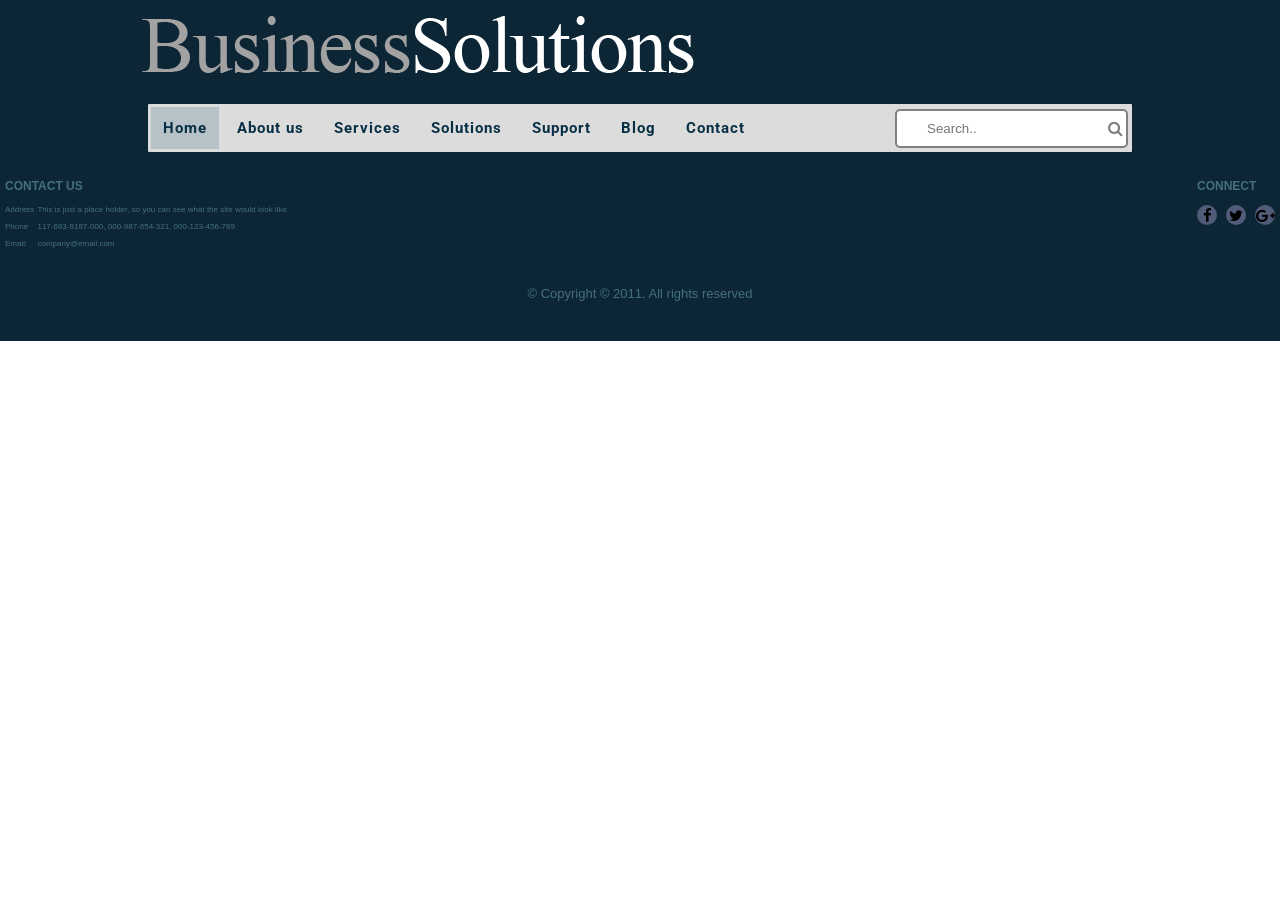
==== index.html @ 096c13ac "This is computer done for today" ====
<!DOCTYPE html>
<html>
    <head>
		<link href="https://fonts.googleapis.com/css2?family=Poppins:ital,wght@0,100;0,200;0,300;0,400;0,500;0,600;0,700;0,800;0,900;1,100;1,200;1,300;1,400;1,500;1,600;1,700;1,800;1,900&family=Roboto:ital,wght@0,100..900;1,100..900&display=swap" rel="stylesheet">
	    <link rel="stylesheet" href="font-awesome/css/font-awesome.css">
	    <link rel="stylesheet" href="styles/header.css">
	    <link rel="stylesheet" href="styles/blog.css">
		<link rel="stylesheet" href="styles/footer.css">
		<title>Business Solutions - Blog</title>
		<meta charset="UTF-8">
	    <meta name="viewport" content="width=device-width, initial-scale=1.0">
	</head>
	<body>
	    <div class="header">
	        <div class="container">
	            <div class="logo">
	                <a href="index.html"><img src="images/logo.png" alt="logo"></a>
	            </div>
	            <div class="menu">
	                <a href="index.html" class="active roboto">Home</a>
		            <a href="about.html" class="roboto">About us</a>
		            <a href="services.html" class="roboto">Services</a>
		            <a href="solutions.html" class="roboto">Solutions</a>
		            <a href="support.html" class="roboto">Support</a>
		            <a href="blog.html" class="roboto">Blog</a>
		            <a href="contact.html" class="roboto">Contact</a>
		            <div class="search-bar">
						<input type="text" placeholder="Search..">
						<i class="fa fa-search" aria-hidden="true"></i>
					</div>
	            </div>
	        </div>
	    </div>
		<!-- <div class="main-content">
		    <div class="content">
			    <div class="column1">
				    <h3>This is just a place holder, so you can see what the site would look like.</h3>
					
					<p id="sticky-para">This website template has been designed by <a href="#">Free Website Templates</a> 
					for you, for free. You can replace all this text with your own text. You can remove
					any link to our website from this website template, you're free to use this website
					template without linking back to us. If you're having problems editing this website 
					template, then don't hesitate to ask for help on the <a href="#">Forums</a>.</p>
					
					
					<p id="make-right">This is just a place holder. You can remove any link to our website from this
					website template, you're free to use this website template without linking back 
					to us. This is just a place holder, so you can see what the site would look like.
					This is just a place holder. You can remove any link to our website from this website
					template, you're free to use this website template without linking back to us.
					This is just a place holder, so you can see what the site would look like. 
					This is just a place holder. You can remove any link to our website from this website 
					template, you're free to use this website template without linking back to us. This is just 
					a place holder, so you can see what the site would look like. This is just a place holder.
					You can remove any link to our website from this website template, you're free to use this website
					template without linking back to us. This is just a place holder, so you can see what the site
					would look like. This is just a place holder. You can remove any link to our website from this
					website template, you're free to use this website template without linking back to us. 
					This is just a place holder, so you can see what the site would look like.</p>
					
					<p>Want an easier solution for a <a href="#">Free Website</a>? 
					Head straight to <a href="#">Wix</a> and immediately start customizing
					your website! <a href="#">Wix</a> is an online website builder 
					with a simple drag & drop interface, meaning you do the work online and instantly 
					publish to the web. Nothing to download, nothing to upload. 
					All<a href="#"> Wix</a> templates are fully customizable and free to use.
					Just pick one you like, click Edit, and enter the online editor.
					Change, add, and remove items as you like. <a href="#">Wix</a> also offers a ton
					of free design elements right inside the editor, 
					like images, icons, animation files, and interactive widgets. 
					Publish your<a href="#">Free Website</a> in minutes!</p>
				</div>
				<div class="column2">
				    <h4>Recent post</h4>
					<ul>
					    <li>
						    <a href="#">This is just a place holder.</a>
						</li> 
						<li>
						    <a href="#">This is just a place holder.</a>
						</li> 
						<li>
						    <a href="#">This is just a place holder.</a>
						</li> 
						<li>
						    <a href="#">This is just a place holder.</a>
						</li> 
						<li>
						    <a href="#">This is just a place holder.</a>
						</li> 
						<li>
						    <a href="#">This is just a place holder.</a>
						</li> 
					</ul>
					<div class="archives-container">
					    <h4>Archived</h4>
					    <div class="archived">
					        <div class="column1">
							   <div><span>December</span></div>
                               <div><span>November</span></div>
  							   <div><span>October</span></div>
  							   <div><span>September</span></div>
							   <div><span>August</span></div>
							   <div><span>July</span></div>
							</div>  
							<div class="column2">
							   <div><span>June</span></div>
							   <div><span>May</span></div>
							   <div><span>April</span></div>
							   <div><span>March</span></div>
							   <div><span>February</span></div>
							   <div><span>January</span></div>
							</div>
					    </div>
					</div>
				</div>
			</div>
		</div>-->
        <footer>
	        <div class="info">
		        <div class="container">
		            <div class="column1">
				        <h3>Contact Us</h3>
			            <div class="Adress">
				            <p><span>Address</span>: <span>This is just a place holder, so you can see what the site would look like.</span></p>
				            <p><span>Phone</span>: <span>117-683-9187-000, 000-987-654-321, 000-123-456-789</span></p>
				            <p><span>Email</span>: <span>company@email.com</span></p>
			            </div>
		            </div>
		            <div class="column2">
				        <h3>Connect</h3>
				        <div class="footer-icons">
			                <div><div><i class="fa fa-facebook" aria-hidden="true"></i></div></div>
				            <div><div><i class="fa fa-twitter" aria-hidden="true"></i></div></div>
				            <div><div><i class="fa fa-google-plus" aria-hidden="true"></i></div></div>
			            </div>
		            </div>
			    </div>
	        </div>
		    <div class=" copy-rights">
		        <div> &copy; Copyright &copy; 2011. All rights reserved</div>
		    </div>
	    </footer>
	</body>
</html>
---- styles/header.css ----
html {
	font-family: Arial, Helvetica, sans-serif;
}
body{
	margin: 0;
}
.header{
	background-color: #0c2635;
	padding: 0px 5px;
}
.logo{
	padding-top: 15px;
	padding-bottom: 45px;
}
.logo img{
	width: 300px;
}
.menu{
	display: flex;
	align-items: center;
	background-color: #dcdcdc;
	border-radius: 1px;
	margin-bottom: 15px;
	margin-top: -20px;
	margin-left: 8px;
	margin-right: 8px;
	z-index: 1;
}
.menu a{
	text-decoration: none;
	color: #092f44;
	font-weight: bold;
	font-size: 11px;
	padding-right: 3px;
	padding-left: 3px;
	padding-top: 10px;
	padding-bottom: 10px;
}
.menu .active{
	background-color: #b7c2c8;
	padding-left: 2px;
	padding-right: 2px;
	/*padding: 12px;
	margin: 3px;*/
}
/*.menu a:hover{
	background-color: #b7c2c8;
	padding: 12px;
	margin: 3px;
}*/
.menu .search-bar{
	display: flex;
	align-items: center;
	position: relative;
	margin-left: auto;
	margin-right: 4px;
}
.menu .search-bar input{
	border: 2px solid grey;
	border-radius: 5px;
	padding: 10px 30px;
	display: none;
}
.menu .search-bar i{
	color: grey;
	position: absolute;
	right: 5px;
}

/* tablet */
@media screen and (min-width: 700px) {
	.logo img{
		width: 500px;
	}
	.menu a{
		font-size: 18px;
		letter-spacing: 0.5px;
		padding: 10px 6px;
	}	
}

/* This part is for computer */
@media screen and (min-width: 950px) {
	.header{
		display: flex;
		justify-content: center;
	}
	.header .container {
		width: 1000px;
	}
	.logo img{
		width: 560px;
	}
	.menu a{
		font-size: 15px;
		padding: 15px;
		letter-spacing: 1px;
	}
	.roboto{
          font-family: "Roboto", sans-serif;
          font-weight: 600 ;
          font-style: normal;        
    }
	.menu .active{
	background-color: #b7c2c8;
	padding-left: 2px;
	padding-right: 2px;
	padding: 12px;
	margin: 3px;
}
	.menu a:hover{
		background-color: #b7c2c8;
		padding: 12px;
		margin: 3px;
	}
	.menu .search-bar{
		display: flex;
		align-items: center;
		position: relative;
		margin-left: auto;
		margin-right: 4px;
	}
	.menu .search-bar input{
		display: block;
		border: 2px solid grey;
		border-radius: 5px;
		padding: 10px 30px;
	}
	.menu .search-bar i{
		color: grey;
		position: absolute;
		right: 5px;
	}
	
}
---- styles/footer.css ----
footer{
	background-color: #0c2635;
}
footer .title, footer .title2{
	color: #456f7f;
}
/*.info{
	display: flex;
	justify-content: center;
}*/
.info .container{
	display: flex;
	/*width: 950px;*/
	justify-content: space-between;
	padding: 0px 5px;
}
.info h3{
	text-transform: uppercase;
	color: #456f7f;
	font-size: 12px;
}
.Adress{
	color: #456f7f;
}
.Adress p{
	/*margin: 3px;*/
	font-size: 8px;
}
.Adress p span:first-child {
	display: inline-block;
	width: 20px;
}
.Adress p span:last-child {
	padding-left: 8px;
}
 .info .footer-icons{
	display: flex;
}
.info .footer-icons > div {
	width: 20px;
	height: 20px;
	background: #515c78;
	border-radius: 50%;
	/*margin-left: 11px;*/
	margin-right: 9px;
}
.info .footer-icons > div:last-child {
	margin-right: 0px;
}
.info .footer-icons div div {
	height: 100%;
	display: flex;
	justify-content: center;
	align-items: center;
}
.info .footer-icons > div:hover{
	background: #8296bf;
	cursor: pointer;
}
.info .footer-icons div .fa{
	font-size: 15px;
   /** color: #456f7f;**/	
}
.copy-rights{
	display: flex;
	justify-content: center;
}
.copy-rights div{
	color: #456f7f;
	margin-top: 30px;
	margin-bottom: 40px;
	font-size: 13px;
}
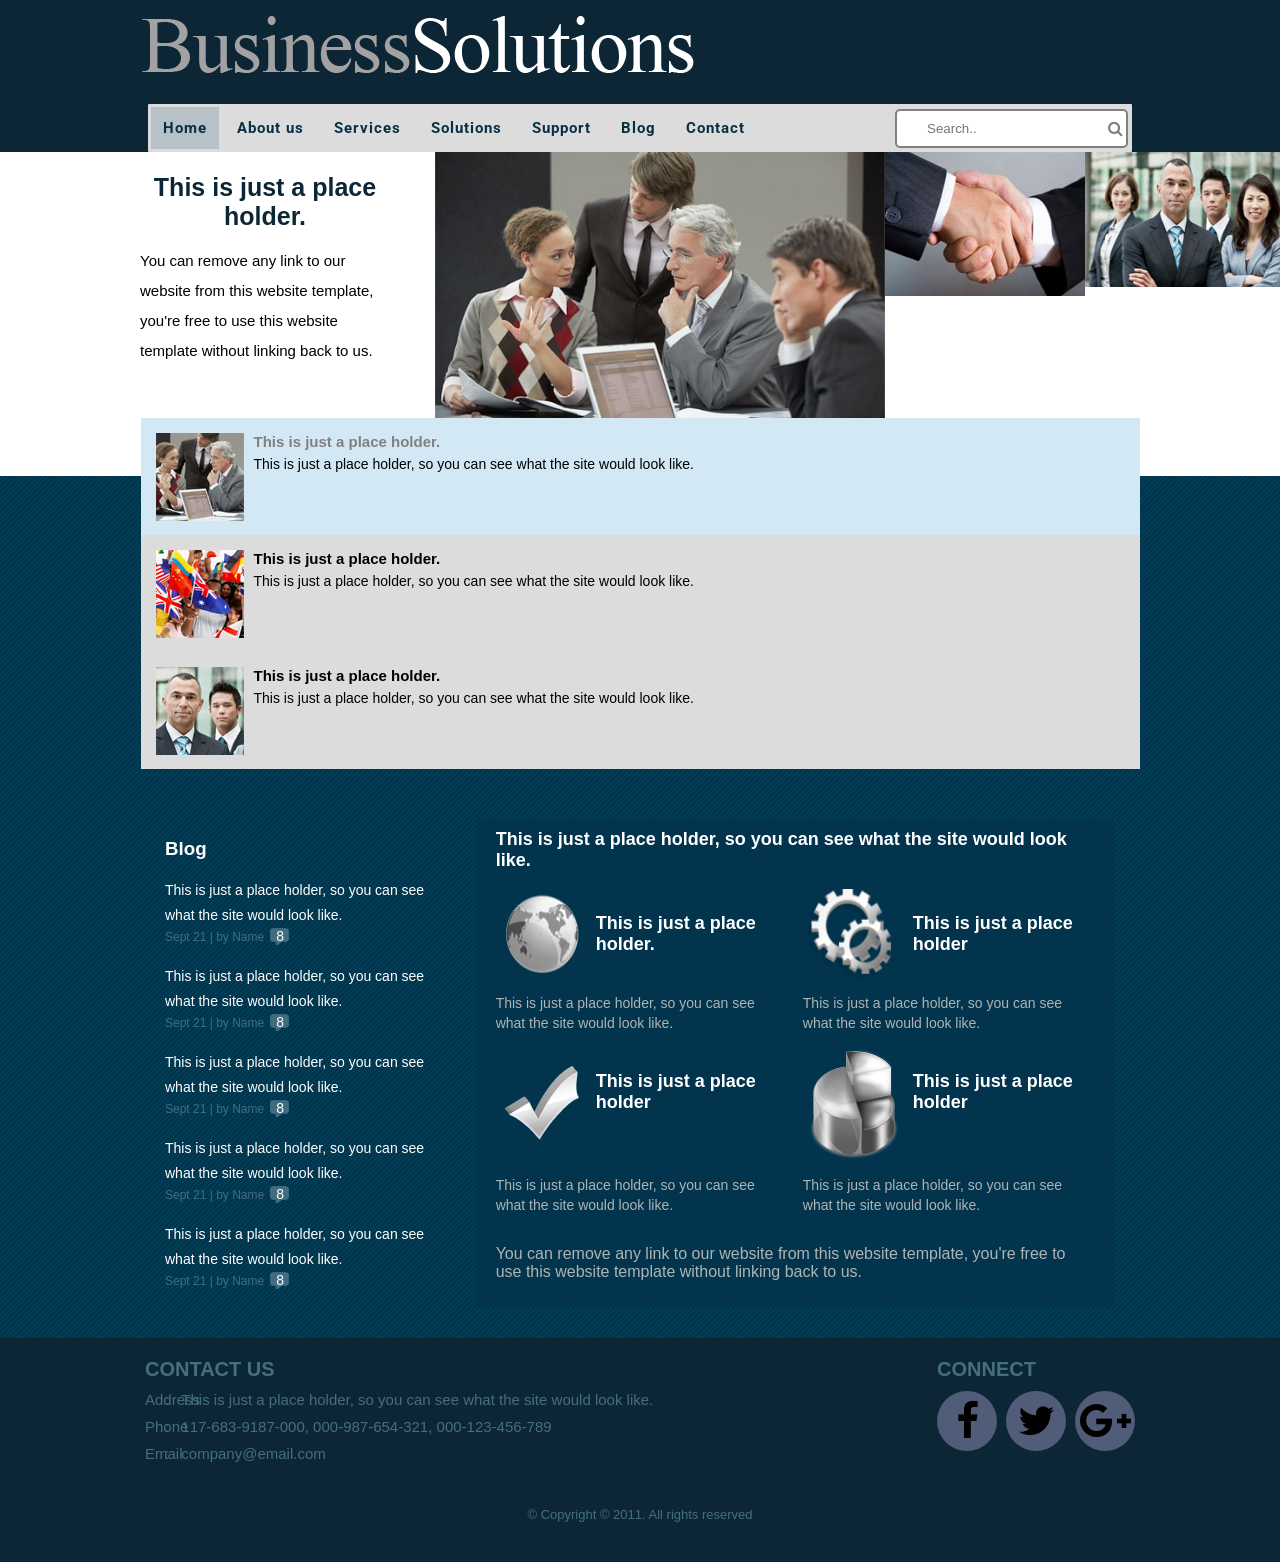
==== commit 218898f8: "Have my code" ====
--- a/index.html
+++ b/index.html
@@ -4,9 +4,9 @@
 		<link href="https://fonts.googleapis.com/css2?family=Poppins:ital,wght@0,100;0,200;0,300;0,400;0,500;0,600;0,700;0,800;0,900;1,100;1,200;1,300;1,400;1,500;1,600;1,700;1,800;1,900&family=Roboto:ital,wght@0,100..900;1,100..900&display=swap" rel="stylesheet">
 	    <link rel="stylesheet" href="font-awesome/css/font-awesome.css">
 	    <link rel="stylesheet" href="styles/header.css">
-	    <link rel="stylesheet" href="styles/blog.css">
+	    <link rel="stylesheet" href="styles/index.css">
 		<link rel="stylesheet" href="styles/footer.css">
-		<title>Business Solutions - Blog</title>
+		<title>Business Solutions - Index</title>
 		<meta charset="UTF-8">
 	    <meta name="viewport" content="width=device-width, initial-scale=1.0">
 	</head>
@@ -31,91 +31,122 @@
 	            </div>
 	        </div>
 	    </div>
-		<!-- <div class="main-content">
-		    <div class="content">
-			    <div class="column1">
-				    <h3>This is just a place holder, so you can see what the site would look like.</h3>
-					
-					<p id="sticky-para">This website template has been designed by <a href="#">Free Website Templates</a> 
-					for you, for free. You can replace all this text with your own text. You can remove
-					any link to our website from this website template, you're free to use this website
-					template without linking back to us. If you're having problems editing this website 
-					template, then don't hesitate to ask for help on the <a href="#">Forums</a>.</p>
-					
-					
-					<p id="make-right">This is just a place holder. You can remove any link to our website from this
-					website template, you're free to use this website template without linking back 
-					to us. This is just a place holder, so you can see what the site would look like.
-					This is just a place holder. You can remove any link to our website from this website
-					template, you're free to use this website template without linking back to us.
-					This is just a place holder, so you can see what the site would look like. 
-					This is just a place holder. You can remove any link to our website from this website 
-					template, you're free to use this website template without linking back to us. This is just 
-					a place holder, so you can see what the site would look like. This is just a place holder.
-					You can remove any link to our website from this website template, you're free to use this website
-					template without linking back to us. This is just a place holder, so you can see what the site
-					would look like. This is just a place holder. You can remove any link to our website from this
-					website template, you're free to use this website template without linking back to us. 
-					This is just a place holder, so you can see what the site would look like.</p>
-					
-					<p>Want an easier solution for a <a href="#">Free Website</a>? 
-					Head straight to <a href="#">Wix</a> and immediately start customizing
-					your website! <a href="#">Wix</a> is an online website builder 
-					with a simple drag & drop interface, meaning you do the work online and instantly 
-					publish to the web. Nothing to download, nothing to upload. 
-					All<a href="#"> Wix</a> templates are fully customizable and free to use.
-					Just pick one you like, click Edit, and enter the online editor.
-					Change, add, and remove items as you like. <a href="#">Wix</a> also offers a ton
-					of free design elements right inside the editor, 
-					like images, icons, animation files, and interactive widgets. 
-					Publish your<a href="#">Free Website</a> in minutes!</p>
-				</div>
-				<div class="column2">
-				    <h4>Recent post</h4>
-					<ul>
-					    <li>
-						    <a href="#">This is just a place holder.</a>
-						</li> 
-						<li>
-						    <a href="#">This is just a place holder.</a>
-						</li> 
-						<li>
-						    <a href="#">This is just a place holder.</a>
-						</li> 
-						<li>
-						    <a href="#">This is just a place holder.</a>
-						</li> 
-						<li>
-						    <a href="#">This is just a place holder.</a>
-						</li> 
-						<li>
-						    <a href="#">This is just a place holder.</a>
-						</li> 
-					</ul>
-					<div class="archives-container">
-					    <h4>Archived</h4>
-					    <div class="archived">
-					        <div class="column1">
-							   <div><span>December</span></div>
-                               <div><span>November</span></div>
-  							   <div><span>October</span></div>
-  							   <div><span>September</span></div>
-							   <div><span>August</span></div>
-							   <div><span>July</span></div>
-							</div>  
-							<div class="column2">
-							   <div><span>June</span></div>
-							   <div><span>May</span></div>
-							   <div><span>April</span></div>
-							   <div><span>March</span></div>
-							   <div><span>February</span></div>
-							   <div><span>January</span></div>
-							</div>
-					    </div>
+		<div class="main-content">
+		<div class="main-content-container">
+			<div class="content">
+				<div class="container">
+					<div class="content1">
+						<h2>This is just a place holder.</h2>
+						<div class="p"><p>You can remove any link to our website from this website template, you're free to use this website template without linking back to us.</p></div>
+					</div>		
+					<div class="content2">
+						<img src="images/meeting-large.jpg" alt="meeting" width="450">
+						<div class="container-imgs">
+							<div><img src="images/handshake.jpg" alt="handshake" width="200px" height="144px"></div>
+							<div><img src="images/group.jpg" alt="group" width="200" height="135px"></div>
+						</div>
 					</div>
 				</div>
 			</div>
-		</div>-->
+			<div class="blog">
+				<div class="widgets-container">
+				<div class="widgets">
+					<div class="widget1">
+						<div>
+							<img src="images/meeting-small.jpg" alt="small meeting">
+						</div>
+						<div>
+							<h4><a href="">This is just a place holder.</a></h4>
+							<p>This is just a place holder, so you can see what the site would look like.</p>
+						</div>
+					</div>
+					<div class="widget2">
+						<div>
+							<img src="images/flags.jpg" alt="">
+						</div>
+						<div>
+							<h4><a href="">This is just a place holder.</a></h4>
+							<p>This is just a place holder, so you can see what the site would look like.</p>
+						</div>
+					</div>
+					<div class="widget3">
+						<div>
+							<img src="images/boys.jpg" alt="">
+						</div>
+						<div>
+							<h4><a href="">This is just a place holder.</a></h4>
+							<p>This is just a place holder, so you can see what the site would look like.</p>
+						</div>
+					</div>
+				</div>
+				</div>
+				<div id="container-blog">
+					<div class="container">
+						<div class="column1">
+								<h3 class="title">Blog</h3>
+							<div>
+								<p>This is just a place holder, so you can see what the site would look like.</p>
+								<div><span>Sept 21</span><span> | by Name</span><span><a href="" class="num">8</a></span></div>
+							</div>
+							<div>
+								<p>This is just a place holder, so you can see what the site would look like.</p>
+								<div><span>Sept 21</span><span> | by Name</span><span><a href="" class="num">8</a></span></div>
+							</div>
+							<div>
+								<p>This is just a place holder, so you can see what the site would look like.</p>
+								<div><span>Sept 21</span><span> | by Name</span><span><a href="" class="num">8</a></span></div>
+							</div>
+							<div>
+								<p>This is just a place holder, so you can see what the site would look like.</p>
+								<div><span>Sept 21</span><span> | by Name</span><span><a href="" class="num">8</a></span></div>
+							</div>
+							<div>
+								<p>This is just a place holder, so you can see what the site would look like.</p>
+								<div><span>Sept 21</span><span> | by Name</span><span><a href="" class="num">8</a></span></div>
+							</div>
+						</div>
+						<div class="column2">
+							<h3>This is just a place holder, so you can see what the site would look like.</h3>
+							<div class="articles">
+								<div class="col1">
+									<div class="article1">
+										<div class="img">
+											<img src="images/globe.png" alt="world">
+											<h4>This is just a place holder.</h4>
+										</div>
+										<p>This is just a place holder, so you can see what the site would look like.</p>
+									</div>
+									<div class="article3">
+										<div class="img">
+											<img src="images/check.png" alt="tick">
+											<h4>This is just a place holder</h4>
+										</div>
+										<p>This is just a place holder, so you can see what the site would look like.</p>
+									</div>
+								</div>
+								<div class="col2">
+									<div class="article2">
+										<div class="img">
+											<img src="images/tools.png" alt="settings-logo">
+											<h4>This is just a place holder</h4>
+										</div>
+										<p>This is just a place holder, so you can see what the site would look like.</p>
+									</div>
+									<div class="article4">
+										<div class="img">
+											<img src="images/graph.png" alt="3d-pie-chart">
+											<h4>This is just a place holder</h4>
+										</div>
+										<p>This is just a place holder, so you can see what the site would look like.</p>
+									</div>
+								</div>
+							</div>
+							<p>You can remove any link to our website from this website template, you're free to use this website template without linking back to us.</p>
+						</div>
+					</div>
+				</div>
+			</div>
+		</div>
         <footer>
 	        <div class="info">
 		        <div class="container">
--- a/styles/header.css
+++ b/styles/header.css
@@ -1,21 +1,21 @@
 html {
 	font-family: Arial, Helvetica, sans-serif;
 }
-body{
+body {
 	margin: 0;
 }
-.header{
+.header {
 	background-color: #0c2635;
 	padding: 0px 5px;
 }
-.logo{
+.logo {
 	padding-top: 15px;
 	padding-bottom: 45px;
 }
-.logo img{
+.logo img {
 	width: 300px;
 }
-.menu{
+.menu {
 	display: flex;
 	align-items: center;
 	background-color: #dcdcdc;
@@ -26,7 +26,7 @@
 	margin-right: 8px;
 	z-index: 1;
 }
-.menu a{
+.menu a {
 	text-decoration: none;
 	color: #092f44;
 	font-weight: bold;
@@ -36,32 +36,25 @@
 	padding-top: 10px;
 	padding-bottom: 10px;
 }
-.menu .active{
+.menu .active {
 	background-color: #b7c2c8;
 	padding-left: 2px;
 	padding-right: 2px;
-	/*padding: 12px;
-	margin: 3px;*/
 }
-/*.menu a:hover{
-	background-color: #b7c2c8;
-	padding: 12px;
-	margin: 3px;
-}*/
-.menu .search-bar{
+.menu .search-bar {
 	display: flex;
 	align-items: center;
 	position: relative;
 	margin-left: auto;
 	margin-right: 4px;
 }
-.menu .search-bar input{
+.menu .search-bar input {
 	border: 2px solid grey;
 	border-radius: 5px;
 	padding: 10px 30px;
 	display: none;
 }
-.menu .search-bar i{
+.menu .search-bar i {
 	color: grey;
 	position: absolute;
 	right: 5px;
@@ -69,10 +62,13 @@
 
 /* tablet */
 @media screen and (min-width: 700px) {
-	.logo img{
+	.menu {
+		margin-bottom: 0px;
+	}
+	.logo img {
 		width: 500px;
 	}
-	.menu a{
+	.menu a {
 		font-size: 18px;
 		letter-spacing: 0.5px;
 		padding: 10px 6px;
@@ -81,55 +77,54 @@
 
 /* This part is for computer */
 @media screen and (min-width: 950px) {
-	.header{
+	.header {
 		display: flex;
 		justify-content: center;
 	}
 	.header .container {
 		width: 1000px;
 	}
-	.logo img{
+	.logo img {
 		width: 560px;
 	}
-	.menu a{
+	.menu a {
 		font-size: 15px;
 		padding: 15px;
 		letter-spacing: 1px;
 	}
-	.roboto{
-          font-family: "Roboto", sans-serif;
-          font-weight: 600 ;
-          font-style: normal;        
+	.roboto {
+		font-family: "Roboto", sans-serif;
+		font-weight: 600 ;
+		font-style: normal;        
     }
-	.menu .active{
-	background-color: #b7c2c8;
-	padding-left: 2px;
-	padding-right: 2px;
-	padding: 12px;
-	margin: 3px;
-}
-	.menu a:hover{
+	.menu .active {
+		background-color: #b7c2c8;
+		padding-left: 2px;
+		padding-right: 2px;
+		padding: 12px;
+		margin: 3px;
+	}
+	.menu a:hover {
 		background-color: #b7c2c8;
 		padding: 12px;
 		margin: 3px;
 	}
-	.menu .search-bar{
+	.menu .search-bar {
 		display: flex;
 		align-items: center;
 		position: relative;
 		margin-left: auto;
 		margin-right: 4px;
 	}
-	.menu .search-bar input{
+	.menu .search-bar input {
 		display: block;
 		border: 2px solid grey;
 		border-radius: 5px;
 		padding: 10px 30px;
 	}
-	.menu .search-bar i{
+	.menu .search-bar i {
 		color: grey;
 		position: absolute;
 		right: 5px;
 	}
-	
 }
--- a/styles/index.css
+++ b/styles/index.css
@@ -0,0 +1,483 @@
+	/*.content{
+		display: flex;
+		justify-content: center;
+	}
+	.content .container{
+		width: 100px;
+		border: 5px solid green;
+	}*/
+	.content1{
+		width: 100%;
+		/*margin-right: 45px;*/
+	}
+	.content1 h2{
+		color: #0c2635;
+		font-size: 25px;
+		text-align: center;
+		margin-bottom: 0px;
+	}
+	.content1 .p{
+		line-height: 30px;
+		font-size: 20px;
+		margin: 0;
+		padding-top: 0px;
+	}
+	.content2 {
+		/*display: flex;
+		width: 70%;*/
+		margin-bottom: 25px;
+	}
+	.container-imgs{
+		display: flex;
+	}
+	.widgets-container{
+		display: flex;
+		justify-content: center;
+	}
+	.widgets{
+		display: flex;
+		flex-direction: column;
+		/*justify-content: center;
+		margin-top: -58px;
+		width: 999px;*/
+		z-index: 100;
+	}
+	.widget1{
+		display: flex;
+		background-color: #d3e8f5;
+		padding: 15px 0px 10px 15px;
+	}
+	.widget2, .widget3{
+		display: flex;
+		background-color: #dcdcdc;
+		padding: 15px 0px 10px 15px;
+	}
+	.widget1 > div:first-child, .widget2 > div:first-child, .widget3 > div:first-child {
+		margin-right: 10px;
+	}
+	.widget1 div h4, .widget2 div h4, .widget3 div h4 {
+		margin: 0px;
+	}
+	.widget1 div a, .widget2 div a, .widget3 div a{
+		text-decoration: none;
+		color: grey;
+		font-size: 15px;
+	}
+	.widget2 div a, .widget3 div a {
+		color: black;
+	}
+	.widget1 div p, .widget2 div p, .widget3 div p {
+		margin-top: 5px;
+		font-size: 14px;
+		padding-right: 20px;
+	}
+	.blog{
+		background-image: url("../images/bg-content.gif");
+	}
+	.blog #container-blog{
+		display: flex;
+		justify-content: center;
+	}
+	.blog .container{
+		display: flex;
+		width: 950px;
+		margin-top: 50px;
+		margin-bottom: 30px;
+	}
+	.blog .container .column1 {
+		margin-right: 30px;
+	}
+	.column1 h3{
+		color: white;
+	}
+	.blog .container .column1 p{
+		color: white;
+		line-height: 25px;
+		margin-bottom: 0px;
+		font-size: 14px; 
+	}
+	.blog .container .column1 div div {
+		font-size: 12px;
+		margin-bottom: 20px;
+	}
+	.blog .container .column2 p{
+		color: #aeb4b4;
+	}
+	.blog .container .column1 span, .blog .container .column1 a{
+		color: #416c80;
+	}
+	.blog .container .column1 a.num {
+		background-image: url("../images/bg-comment.gif");
+		background-repeat: no-repeat;
+		color: #fffffb;
+		height: 20px;
+		width: 20px;
+		padding-bottom: 1px;
+		padding-left: 6px;
+		padding-right: 12px;
+		margin-left: 6px;
+		text-decoration: none;
+		font-size: 14px;
+	}
+	.blog .column2 {
+		background-color: #02354d;
+		padding: 10px 20px;
+		border-radius: 5px;
+	}
+	.blog .column2 .articles{
+		display: flex;
+	}
+	.blog .column2 .articles .col1{
+		padding-right: 15px;
+	}
+	.blog .container .column2 h3{
+		color: white;
+		margin-top: 0px;
+		font-size: 18px;
+	}
+	.blog .container .column2 .content1{
+		display: flex;
+	}
+	.blog .container .column2 .content1 .content1-container1{
+		margin-right: 20px;
+	}
+	.blog .container .column2 .img, .blog .container .column2 .img2{
+		display: flex;
+	}
+	.blog .container .column2 .img h4, .blog .container .column2 .img2 h4{
+		color: #fff;
+		font-size: 18px;
+		padding-left: 10px;
+	}
+	.blog .container .column2 .img h4:hover, .blog .container .column2 .img2 h4:hover{
+		color: #a1c2d0;
+		cursor: pointer;
+	}
+	.blog .container .column2 .articles p {
+		font-size: 14px;
+		line-height: 20px;
+	}
+	.blog .container .column2 .p p{
+		line-height: 25px;
+		color: #aeb4b4;
+	}
+/* Tablets/Ipad */
+@media screen and (min-width: 700px) {
+	.content{
+		display: flex;
+		justify-content: center;
+	}
+	.content .container{
+		display: flex;
+		width: 1000px;
+	}
+	.content1{
+		width: 25%;
+		margin-right: 45px;
+	}
+	.content1 h2{
+		color: #0c2635;
+		font-size: 25px;
+		text-align: center;
+	}
+	.content1 .p{
+		line-height: 30px;
+		font-size: 15px;
+		margin: 0;
+	}
+	.content2 {
+		display: flex;
+		width: 50%;
+		margin-bottom: 25px;
+	}
+	.widgets-container{
+		display: flex;
+		justify-content: center;
+	}
+	.widgets{
+		display: flex;
+		justify-content: center;
+		margin-top: -58px;
+		width: 999px;
+		z-index: 100;
+	}
+	.widget1{
+		display: flex;
+		background-color: #d3e8f5;
+		padding: 15px 0px 10px 15px;
+	}
+	.widget2, .widget3{
+		display: flex;
+		background-color: #dcdcdc;
+		padding: 15px 0px 10px 15px;
+	}
+	.widget1 > div:first-child, .widget2 > div:first-child, .widget3 > div:first-child {
+		margin-right: 10px;
+	}
+	.widget1 div h4, .widget2 div h4, .widget3 div h4 {
+		margin: 0px;
+	}
+	.widget1 div a, .widget2 div a, .widget3 div a{
+		text-decoration: none;
+		color: grey;
+		font-size: 15px;
+	}
+	.widget2 div a, .widget3 div a {
+		color: black;
+	}
+	.widget1 div p, .widget2 div p, .widget3 div p {
+		margin-top: 5px;
+		font-size: 14px;
+		padding-right: 20px;
+	}
+	.blog{
+		background-image: url("../images/bg-content.gif");
+	}
+	.blog #container-blog{
+		display: flex;
+		justify-content: center;
+	}
+	.blog .container{
+		display: flex;
+		width: 950px;
+		margin-top: 50px;
+		margin-bottom: 30px;
+	}
+	.blog .container .column1 {
+		margin-right: 30px;
+	}
+	.column1 h3{
+		color: white;
+	}
+	.blog .container .column1 p{
+		color: white;
+		line-height: 25px;
+		margin-bottom: 0px;
+		font-size: 14px; 
+	}
+	.blog .container .column1 div div {
+		font-size: 12px;
+		margin-bottom: 20px;
+	}
+	.blog .container .column2 p{
+		color: #aeb4b4;
+	}
+	.blog .container .column1 span, .blog .container .column1 a{
+		color: #416c80;
+	}
+	.blog .container .column1 a.num {
+		background-image: url("../images/bg-comment.gif");
+		background-repeat: no-repeat;
+		color: #fffffb;
+		height: 20px;
+		width: 20px;
+		padding-bottom: 1px;
+		padding-left: 6px;
+		padding-right: 12px;
+		margin-left: 6px;
+		text-decoration: none;
+		font-size: 14px;
+	}
+	.blog .column2 {
+		background-color: #02354d;
+		padding: 10px 20px;
+		border-radius: 5px;
+	}
+	.blog .column2 .articles{
+		display: flex;
+	}
+	.blog .column2 .articles .col1{
+		padding-right: 15px;
+	}
+	.blog .container .column2 h3{
+		color: white;
+		margin-top: 0px;
+		font-size: 18px;
+	}
+	.blog .container .column2 .content1{
+		display: flex;
+	}
+	.blog .container .column2 .content1 .content1-container1{
+		margin-right: 20px;
+	}
+	.blog .container .column2 .img, .blog .container .column2 .img2{
+		display: flex;
+	}
+	.blog .container .column2 .img h4, .blog .container .column2 .img2 h4{
+		color: #fff;
+		font-size: 18px;
+		padding-left: 10px;
+	}
+	.blog .container .column2 .img h4:hover, .blog .container .column2 .img2 h4:hover{
+		color: #a1c2d0;
+		cursor: pointer;
+	}
+	.blog .container .column2 .articles p {
+		font-size: 14px;
+		line-height: 20px;
+	}
+	.blog .container .column2 .p p{
+		line-height: 25px;
+		color: #aeb4b4;
+	}
+}
+/* Computer */
+@media screen and (min-width: 950px){
+	.content{
+		display: flex;
+		justify-content: center;
+	}
+	.content .container{
+		display: flex;
+		width: 1000px;
+	}
+	.content1{
+		width: 25%;
+		margin-right: 45px;
+	}
+	.content1 h2{
+		color: #0c2635;
+		font-size: 25px;
+		text-align: center;
+	}
+	.content1 .p{
+		line-height: 30px;
+		font-size: 15px;
+		margin: 0;
+	}
+	.content2 {
+		display: flex;
+		width: 70%;
+		margin-bottom: 25px;
+	}
+	.widgets-container{
+		display: flex;
+		justify-content: center;
+	}
+	.widgets{
+		display: flex;
+		justify-content: center;
+		margin-top: -58px;
+		width: 999px;
+		z-index: 100;
+	}
+	.widget1{
+		display: flex;
+		background-color: #d3e8f5;
+		padding: 15px 0px 10px 15px;
+	}
+	.widget2, .widget3{
+		display: flex;
+		background-color: #dcdcdc;
+		padding: 15px 0px 10px 15px;
+	}
+	.widget1 > div:first-child, .widget2 > div:first-child, .widget3 > div:first-child {
+		margin-right: 10px;
+	}
+	.widget1 div h4, .widget2 div h4, .widget3 div h4 {
+		margin: 0px;
+	}
+	.widget1 div a, .widget2 div a, .widget3 div a{
+		text-decoration: none;
+		color: grey;
+		font-size: 15px;
+	}
+	.widget2 div a, .widget3 div a {
+		color: black;
+	}
+	.widget1 div p, .widget2 div p, .widget3 div p {
+		margin-top: 5px;
+		font-size: 14px;
+		padding-right: 20px;
+	}
+	.blog{
+		background-image: url("../images/bg-content.gif");
+	}
+	.blog #container-blog{
+		display: flex;
+		justify-content: center;
+	}
+	.blog .container{
+		display: flex;
+		width: 950px;
+		margin-top: 50px;
+		margin-bottom: 30px;
+	}
+	.blog .container .column1 {
+		margin-right: 30px;
+	}
+	.column1 h3{
+		color: white;
+	}
+	.blog .container .column1 p{
+		color: white;
+		line-height: 25px;
+		margin-bottom: 0px;
+		font-size: 14px; 
+	}
+	.blog .container .column1 div div {
+		font-size: 12px;
+		margin-bottom: 20px;
+	}
+	.blog .container .column2 p{
+		color: #aeb4b4;
+	}
+	.blog .container .column1 span, .blog .container .column1 a{
+		color: #416c80;
+	}
+	.blog .container .column1 a.num {
+		background-image: url("../images/bg-comment.gif");
+		background-repeat: no-repeat;
+		color: #fffffb;
+		height: 20px;
+		width: 20px;
+		padding-bottom: 1px;
+		padding-left: 6px;
+		padding-right: 12px;
+		margin-left: 6px;
+		text-decoration: none;
+		font-size: 14px;
+	}
+	.blog .column2 {
+		background-color: #02354d;
+		padding: 10px 20px;
+		border-radius: 5px;
+	}
+	.blog .column2 .articles{
+		display: flex;
+	}
+	.blog .column2 .articles .col1{
+		padding-right: 15px;
+	}
+	.blog .container .column2 h3{
+		color: white;
+		margin-top: 0px;
+		font-size: 18px;
+	}
+	.blog .container .column2 .content1{
+		display: flex;
+	}
+	.blog .container .column2 .content1 .content1-container1{
+		margin-right: 20px;
+	}
+	.blog .container .column2 .img, .blog .container .column2 .img2{
+		display: flex;
+	}
+	.blog .container .column2 .img h4, .blog .container .column2 .img2 h4{
+		color: #fff;
+		font-size: 18px;
+		padding-left: 10px;
+	}
+	.blog .container .column2 .img h4:hover, .blog .container .column2 .img2 h4:hover{
+		color: #a1c2d0;
+		cursor: pointer;
+	}
+	.blog .container .column2 .articles p {
+		font-size: 14px;
+		line-height: 20px;
+	}
+	.blog .container .column2 .p p{
+		line-height: 25px;
+		color: #aeb4b4;
+	}
+}
--- a/styles/footer.css
+++ b/styles/footer.css
@@ -70,4 +70,64 @@
 	margin-top: 30px;
 	margin-bottom: 40px;
 	font-size: 13px;
+}
+
+/* Ipad/Tablets */
+@media screen and (min-width: 700px) {
+	.info .container{
+		padding: 0px 10px;
+	}
+	.info h3{
+		font-size: 20px;
+		margin-bottom: 10px;
+	}
+	.Adress p{
+		font-size: 18px;
+	}
+	.Adress p:first-child{
+		margin-top: 0px;
+		margin-bottom: 0px;
+	}
+	.Adress p:nth-child(2){
+		margin-top: 2px;
+		margin-bottom: 2px;
+	}
+	.Adress p:last-child{
+		margin-top: 0px;
+	}
+	.info .footer-icons > div{
+		width: 38px;
+		height: 38px;
+	}
+	.info .footer-icons div .fa{
+		font-size: 20px;
+	}
+}
+
+/*Laptop*/
+@media screen and (min-width: 950px){
+	.info {
+		display: flex;
+		justify-content: center;
+	}
+	.info .container{
+		width: 990px;
+	}
+	.info .footer-icons div .fa {
+		font-size: ;
+	}
+	.Adress p {
+		font-size: 15px;
+	}
+	.Adress p:nth-child(2) {
+		margin-top: 10px;
+		margin-bottom: 10px;
+	}
+	.info .footer-icons > div{
+		width: 60px;
+		height: 60px;
+	}
+	.info .footer-icons div .fa {
+		font-size: 40px;
+	}
 }
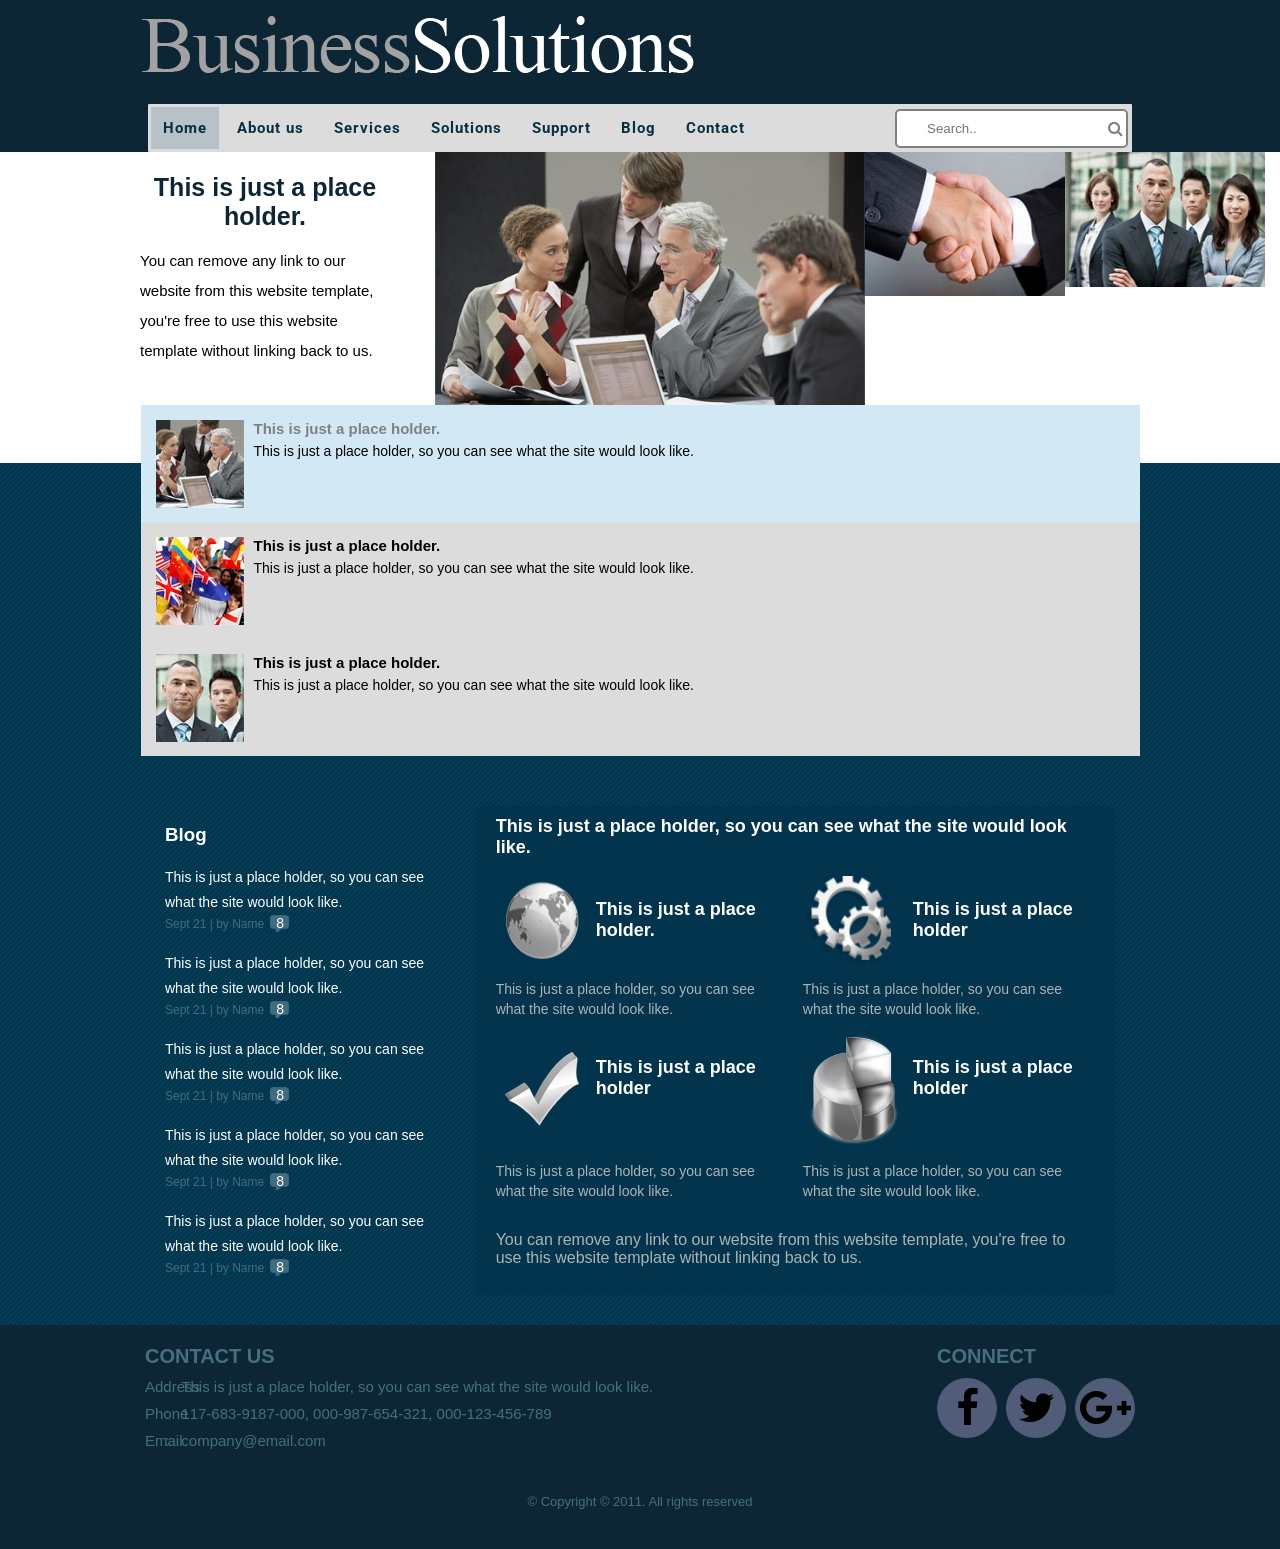
==== commit b10ba5be: "This is us done for today" ====
--- a/index.html
+++ b/index.html
@@ -40,7 +40,7 @@
 						<div class="p"><p>You can remove any link to our website from this website template, you're free to use this website template without linking back to us.</p></div>
 					</div>		
 					<div class="content2">
-						<img src="images/meeting-large.jpg" alt="meeting" width="450">
+						<img src="images/meeting-large.jpg" alt="meeting" class="big-img">
 						<div class="container-imgs">
 							<div><img src="images/handshake.jpg" alt="handshake" width="200px" height="144px"></div>
 							<div><img src="images/group.jpg" alt="group" width="200" height="135px"></div>
--- a/styles/index.css
+++ b/styles/index.css
@@ -26,6 +26,9 @@
 		/*display: flex;
 		width: 70%;*/
 		margin-bottom: 25px;
+	}
+	.content2 .big-img{
+		width: 430px;
 	}
 	.container-imgs{
 		display: flex;
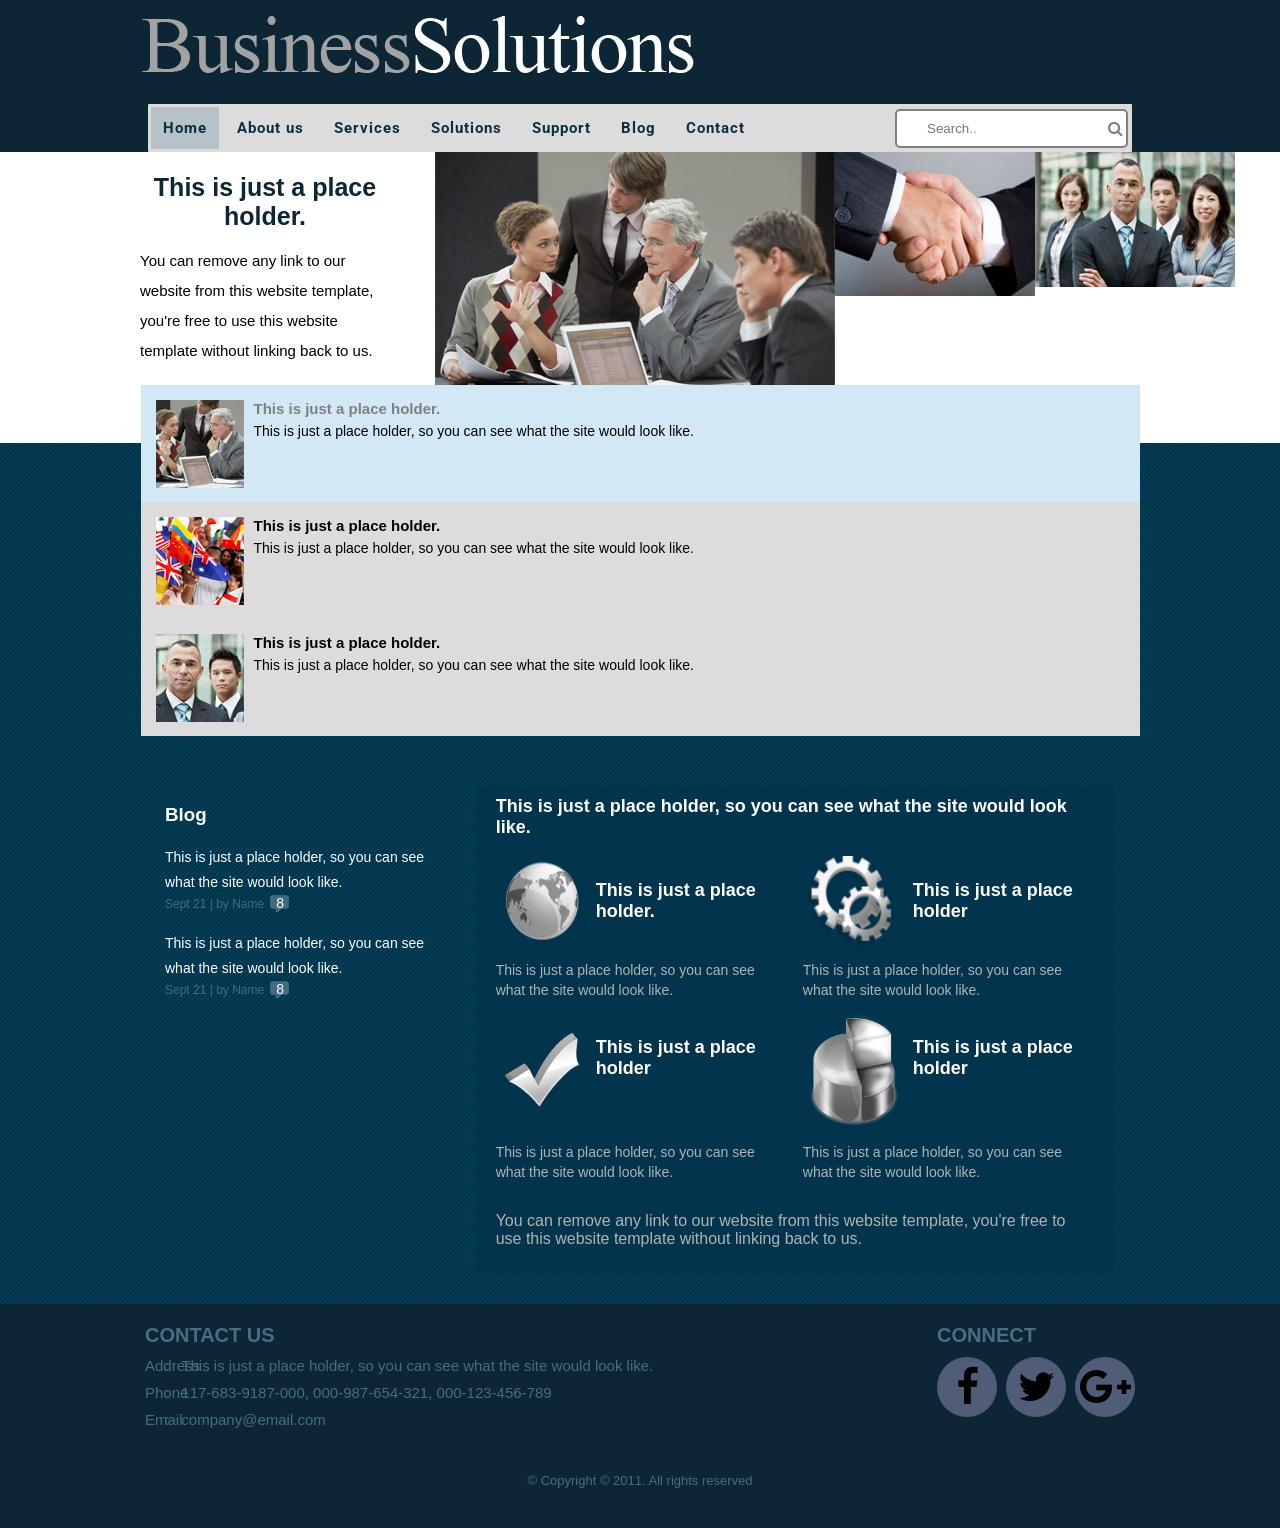
==== commit 05e6f2c1: "This is me pushing my pro code" ====
--- a/index.html
+++ b/index.html
@@ -83,7 +83,7 @@
 				<div id="container-blog">
 					<div class="container">
 						<div class="column1">
-								<h3 class="title">Blog</h3>
+							<h3 class="title">Blog</h3>
 							<div>
 								<p>This is just a place holder, so you can see what the site would look like.</p>
 								<div><span>Sept 21</span><span> | by Name</span><span><a href="" class="num">8</a></span></div>
@@ -92,15 +92,15 @@
 								<p>This is just a place holder, so you can see what the site would look like.</p>
 								<div><span>Sept 21</span><span> | by Name</span><span><a href="" class="num">8</a></span></div>
 							</div>
-							<div>
+							<div class="hid-p">
 								<p>This is just a place holder, so you can see what the site would look like.</p>
 								<div><span>Sept 21</span><span> | by Name</span><span><a href="" class="num">8</a></span></div>
 							</div>
-							<div>
+							<div class="hid-p">
 								<p>This is just a place holder, so you can see what the site would look like.</p>
 								<div><span>Sept 21</span><span> | by Name</span><span><a href="" class="num">8</a></span></div>
 							</div>
-							<div>
+							<div class="hid-p">
 								<p>This is just a place holder, so you can see what the site would look like.</p>
 								<div><span>Sept 21</span><span> | by Name</span><span><a href="" class="num">8</a></span></div>
 							</div>
--- a/styles/index.css
+++ b/styles/index.css
@@ -28,7 +28,7 @@
 		margin-bottom: 25px;
 	}
 	.content2 .big-img{
-		width: 430px;
+		width: 400px;
 	}
 	.container-imgs{
 		display: flex;
@@ -82,8 +82,8 @@
 		justify-content: center;
 	}
 	.blog .container{
-		display: flex;
-		width: 950px;
+		/*display: flex;
+		width: 950px;*/
 		margin-top: 50px;
 		margin-bottom: 30px;
 	}
@@ -102,6 +102,9 @@
 	.blog .container .column1 div div {
 		font-size: 12px;
 		margin-bottom: 20px;
+	}
+	.blog .container .column1 .hid-p {
+		display: none;
 	}
 	.blog .container .column2 p{
 		color: #aeb4b4;
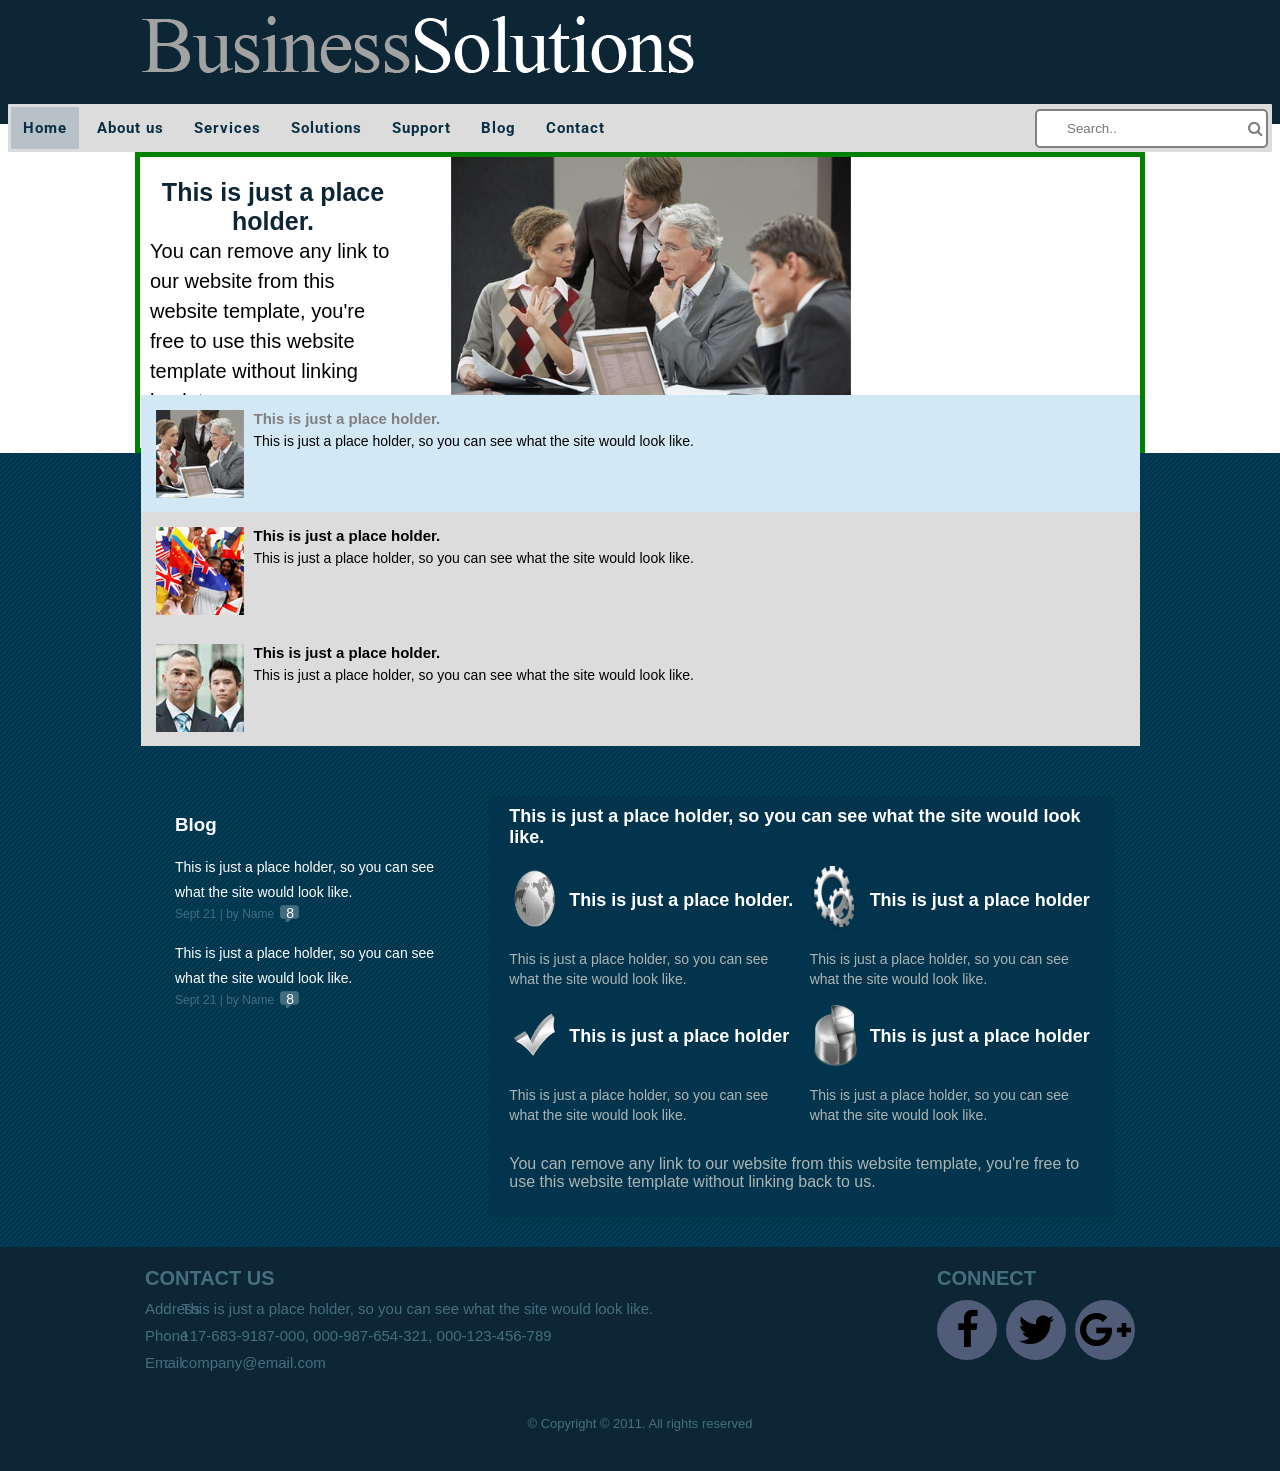
==== commit 5df4c2fc: "I am pulling before pushing" ====
--- a/index.html
+++ b/index.html
@@ -16,7 +16,11 @@
 	            <div class="logo">
 	                <a href="index.html"><img src="images/logo.png" alt="logo"></a>
 	            </div>
-	            <div class="menu">
+	        </div>
+	    </div>
+		<div class="main-content">
+		<div class="main-content-container">
+			<div class="menu">
 	                <a href="index.html" class="active roboto">Home</a>
 		            <a href="about.html" class="roboto">About us</a>
 		            <a href="services.html" class="roboto">Services</a>
@@ -29,10 +33,6 @@
 						<i class="fa fa-search" aria-hidden="true"></i>
 					</div>
 	            </div>
-	        </div>
-	    </div>
-		<div class="main-content">
-		<div class="main-content-container">
 			<div class="content">
 				<div class="container">
 					<div class="content1">
--- a/styles/index.css
+++ b/styles/index.css
@@ -1,13 +1,14 @@
-	/*.content{
+	.content{
 		display: flex;
 		justify-content: center;
 	}
 	.content .container{
-		width: 100px;
+		/*width: 100px;*/
 		border: 5px solid green;
-	}*/
+	}
 	.content1{
 		width: 100%;
+		padding: 0px 10px;
 		/*margin-right: 45px;*/
 	}
 	.content1 h2{
@@ -16,11 +17,12 @@
 		text-align: center;
 		margin-bottom: 0px;
 	}
-	.content1 .p{
+	.content1 .p p{
 		line-height: 30px;
 		font-size: 20px;
 		margin: 0;
 		padding-top: 0px;
+		padding-bottom: 15px;
 	}
 	.content2 {
 		/*display: flex;
@@ -31,7 +33,7 @@
 		width: 400px;
 	}
 	.container-imgs{
-		display: flex;
+		display: none;
 	}
 	.widgets-container{
 		display: flex;
@@ -88,7 +90,8 @@
 		margin-bottom: 30px;
 	}
 	.blog .container .column1 {
-		margin-right: 30px;
+		/*margin-right: 30px;*/
+		padding: 0px 10px;
 	}
 	.column1 h3{
 		color: white;
@@ -127,7 +130,7 @@
 	}
 	.blog .column2 {
 		background-color: #02354d;
-		padding: 10px 20px;
+		padding: 10px 10px;
 		border-radius: 5px;
 	}
 	.blog .column2 .articles{
@@ -147,12 +150,16 @@
 	.blog .container .column2 .content1 .content1-container1{
 		margin-right: 20px;
 	}
+	.blog .container .articles .img img {
+		width: 50px;
+		height: 65px;
+	}
 	.blog .container .column2 .img, .blog .container .column2 .img2{
 		display: flex;
 	}
 	.blog .container .column2 .img h4, .blog .container .column2 .img2 h4{
 		color: #fff;
-		font-size: 18px;
+		font-size: /*18px*/ 14px;
 		padding-left: 10px;
 	}
 	.blog .container .column2 .img h4:hover, .blog .container .column2 .img2 h4:hover{
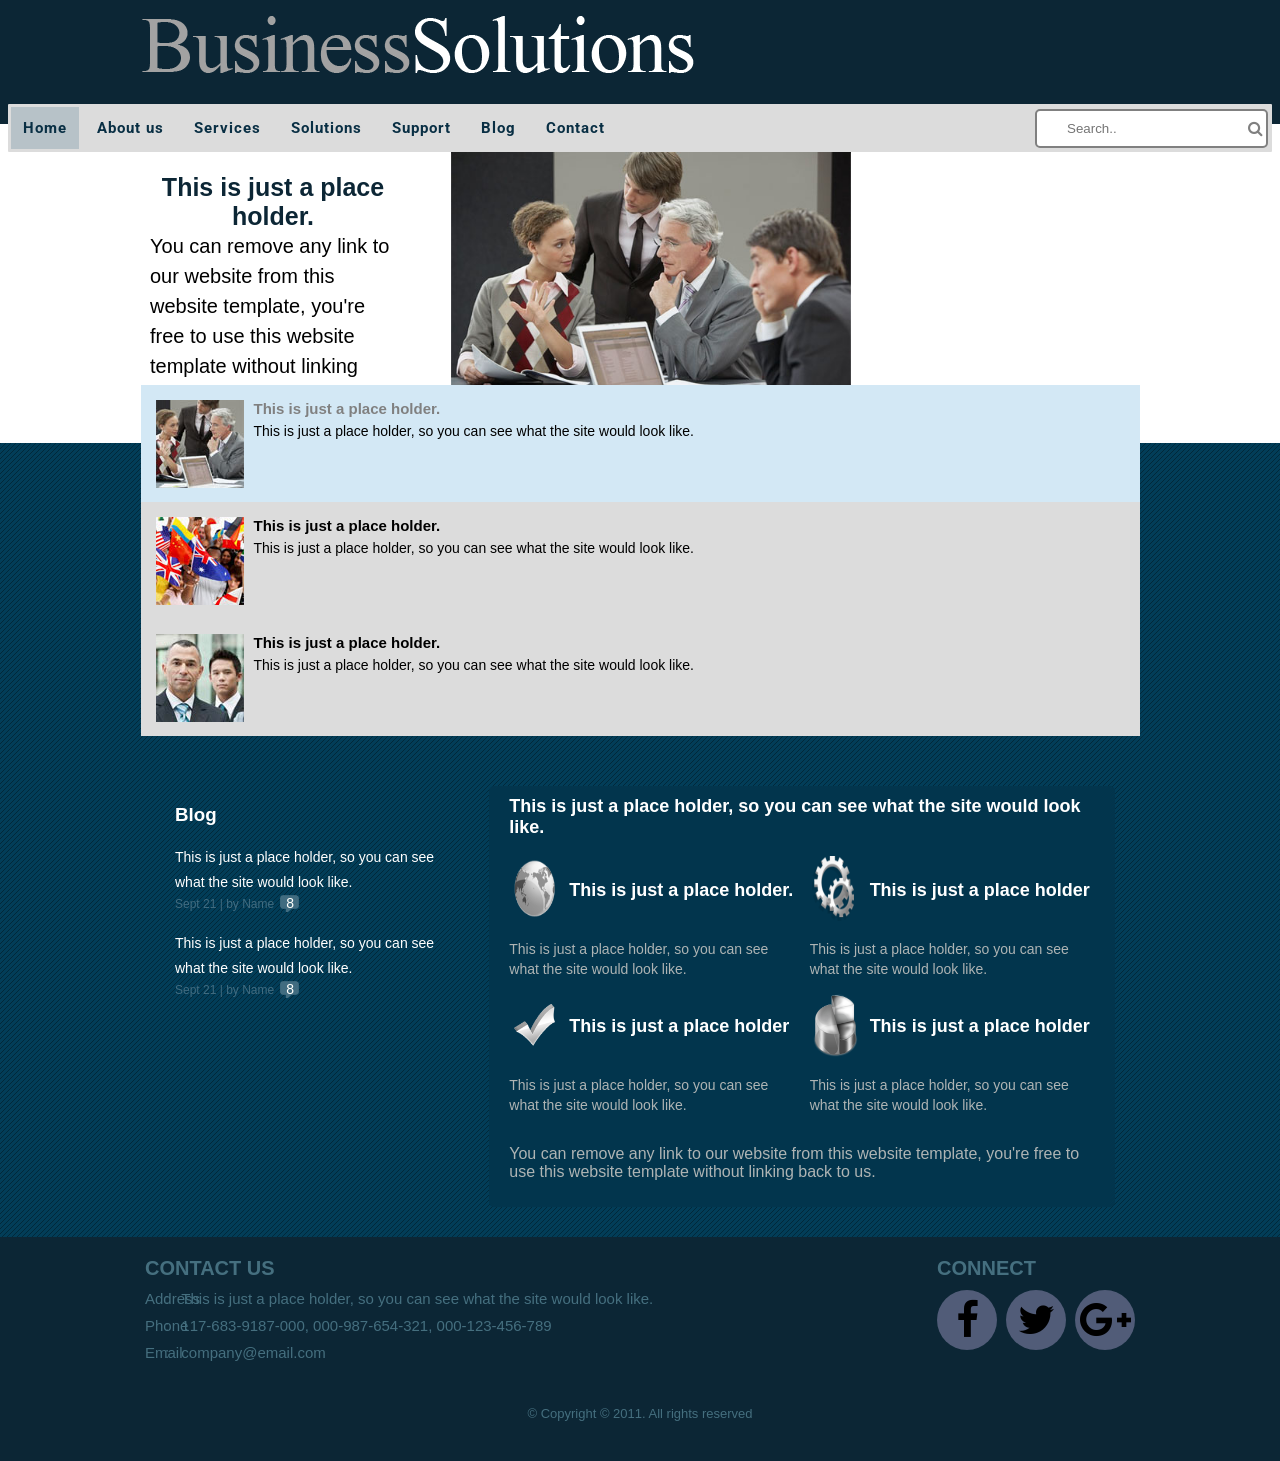
==== commit 839ea7f5: "problem solved" ====
--- a/index.html
+++ b/index.html
@@ -24,7 +24,7 @@
 	                <a href="index.html" class="active roboto">Home</a>
 		            <a href="about.html" class="roboto">About us</a>
 		            <a href="services.html" class="roboto">Services</a>
-		            <a href="solutions.html" class="roboto">Solutions</a>
+		            <a href="solution.html" class="roboto">Solutions</a>
 		            <a href="support.html" class="roboto">Support</a>
 		            <a href="blog.html" class="roboto">Blog</a>
 		            <a href="contact.html" class="roboto">Contact</a>
--- a/styles/header.css
+++ b/styles/header.css
@@ -17,7 +17,8 @@
 }
 .menu {
 	display: flex;
-	align-items: center;
+	/* align-items: center; */
+	justify-content: center;
 	background-color: #dcdcdc;
 	border-radius: 1px;
 	margin-bottom: 15px;
--- a/styles/index.css
+++ b/styles/index.css
@@ -1,11 +1,11 @@
-	.content{
+	/* .content{
 		display: flex;
 		justify-content: center;
 	}
 	.content .container{
-		/*width: 100px;*/
+		width: 100px;
 		border: 5px solid green;
-	}
+	} */
 	.content1{
 		width: 100%;
 		padding: 0px 10px;
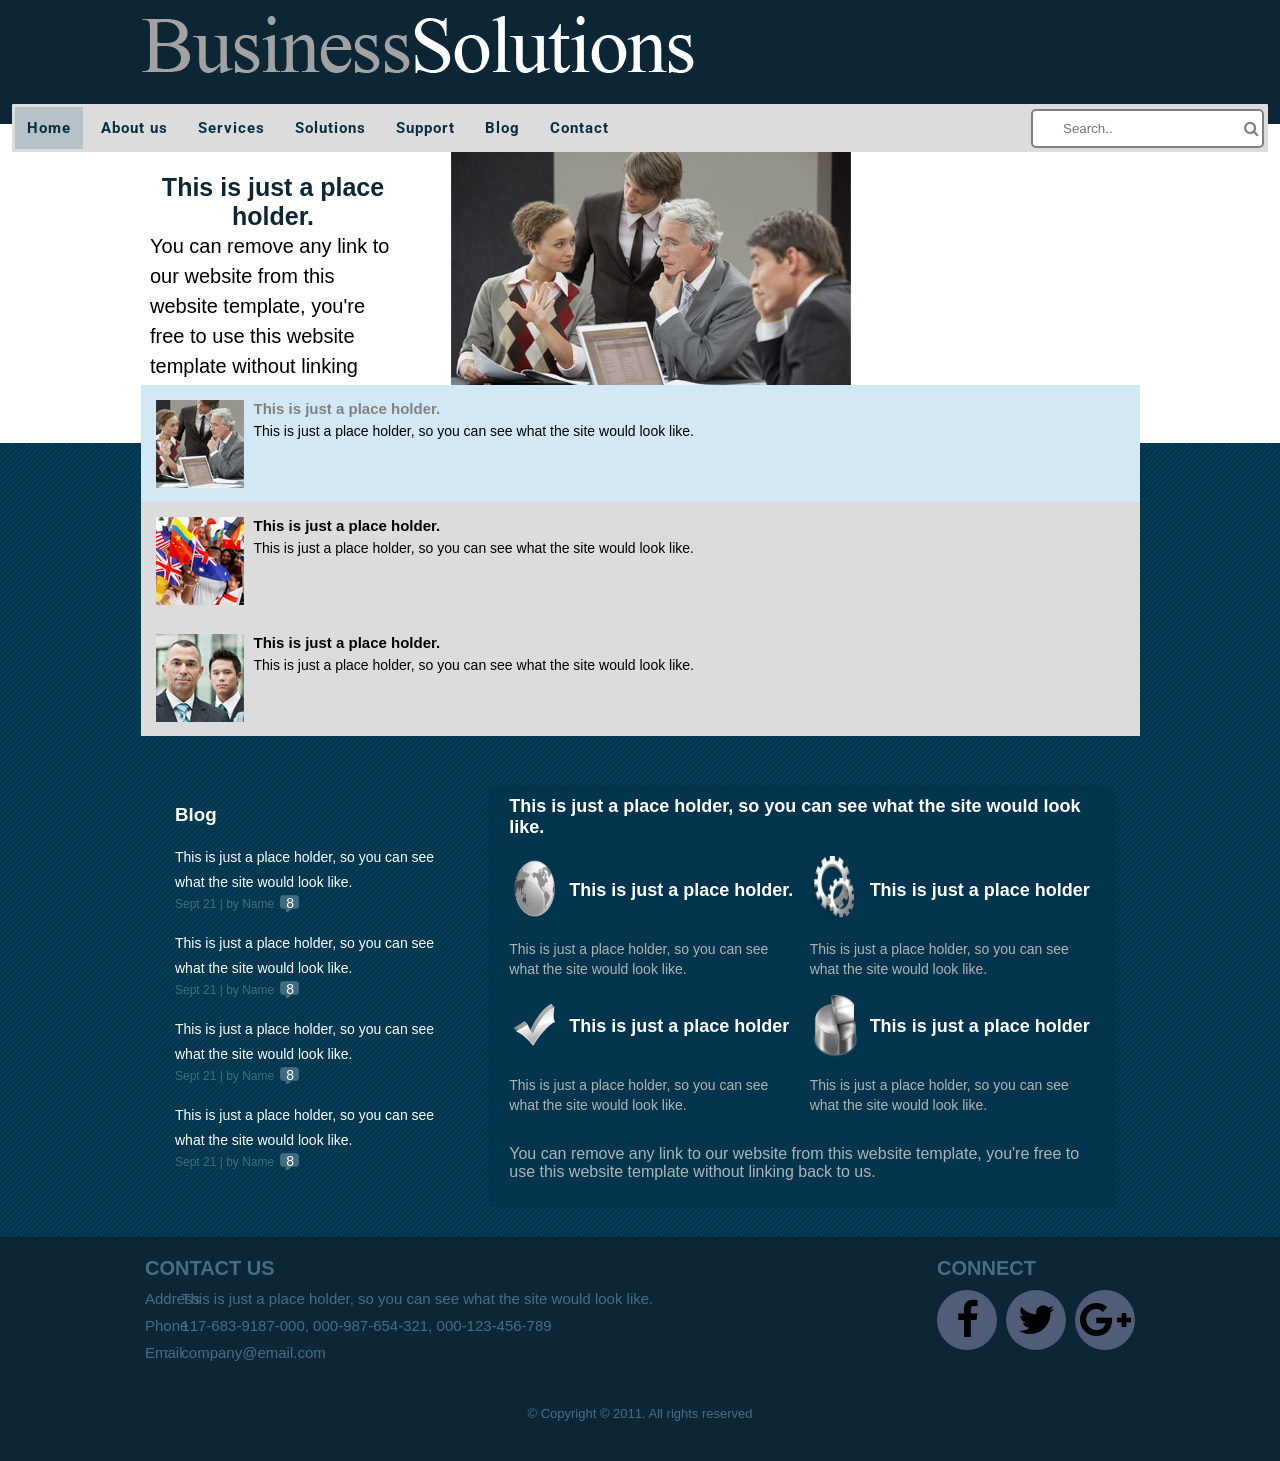
==== commit 1c5c96e7: "This is just me adding an update" ====
--- a/index.html
+++ b/index.html
@@ -24,7 +24,7 @@
 	                <a href="index.html" class="active roboto">Home</a>
 		            <a href="about.html" class="roboto">About us</a>
 		            <a href="services.html" class="roboto">Services</a>
-		            <a href="solution.html" class="roboto">Solutions</a>
+		            <a href="solutions.html" class="roboto">Solutions</a>
 		            <a href="support.html" class="roboto">Support</a>
 		            <a href="blog.html" class="roboto">Blog</a>
 		            <a href="contact.html" class="roboto">Contact</a>
--- a/styles/header.css
+++ b/styles/header.css
@@ -21,10 +21,10 @@
 	justify-content: center;
 	background-color: #dcdcdc;
 	border-radius: 1px;
-	margin-bottom: 15px;
+	/**margin-bottom: 15px;**/
 	margin-top: -20px;
-	margin-left: 8px;
-	margin-right: 8px;
+	margin-left: 12px;
+	margin-right: 12px;
 	z-index: 1;
 }
 .menu a {
--- a/styles/index.css
+++ b/styles/index.css
@@ -268,6 +268,12 @@
 		margin-bottom: 0px;
 		font-size: 14px; 
 	}
+	.blog .container .column1 div.hid-p {
+		display: block;
+	}
+	.blog .container .column1 div.hid-p:last-child {
+		display: none;
+	}
 	.blog .container .column1 div div {
 		font-size: 12px;
 		margin-bottom: 20px;
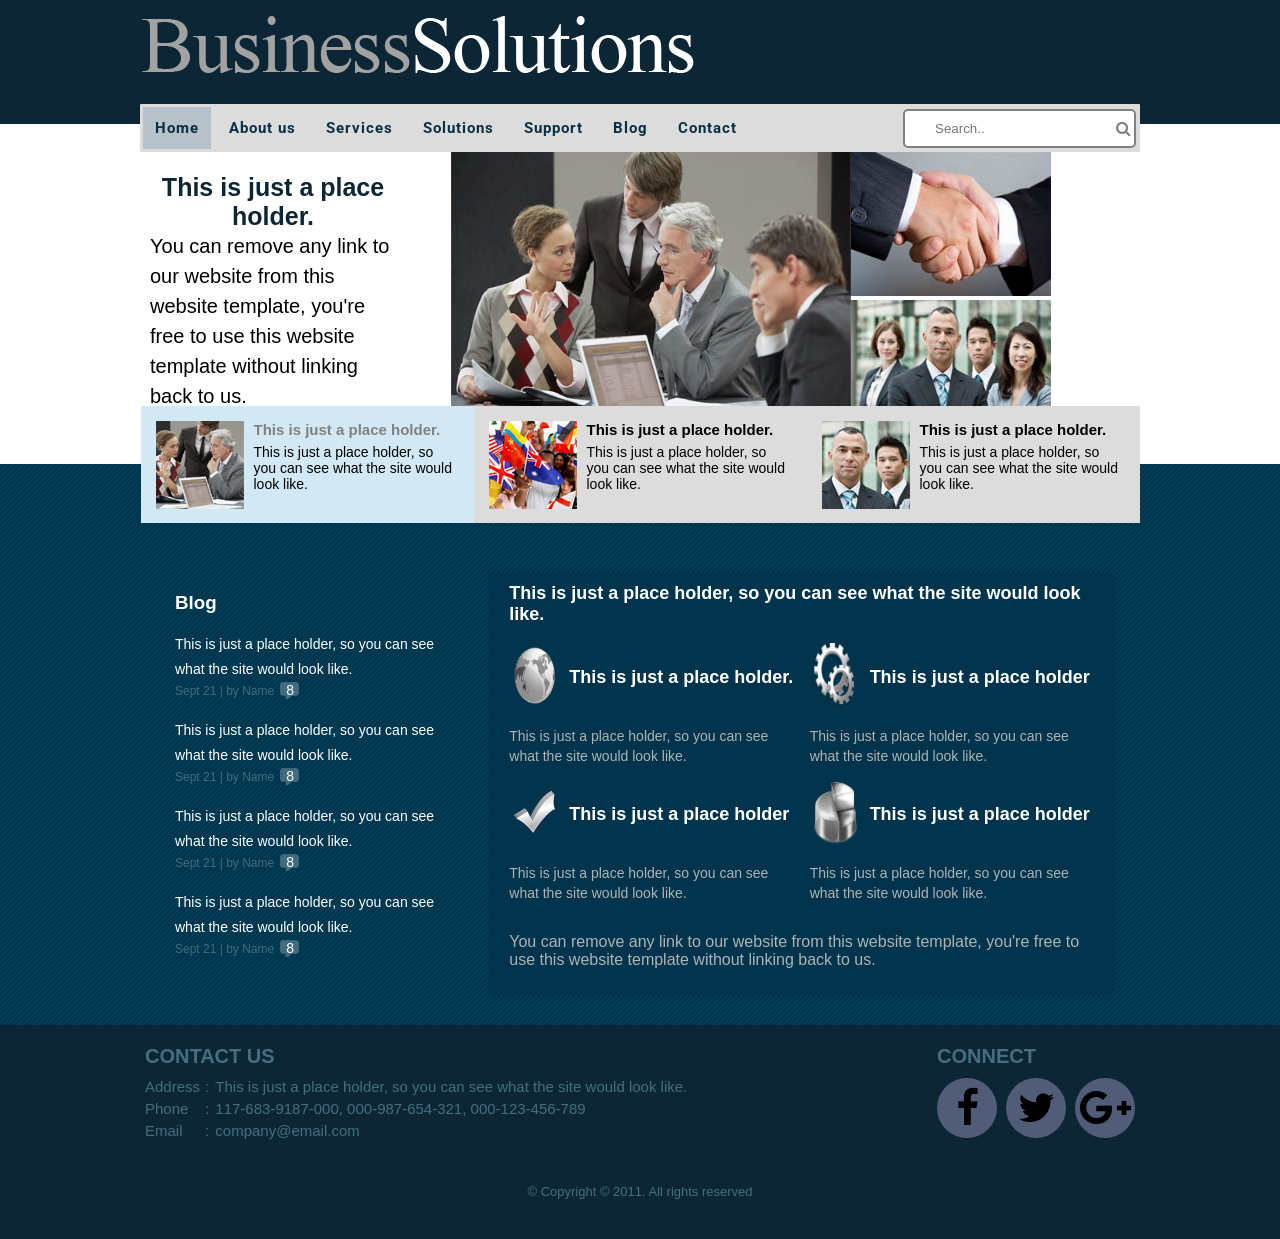
==== commit ac376198: "This is index us finished" ====
--- a/index.html
+++ b/index.html
@@ -19,133 +19,134 @@
 	        </div>
 	    </div>
 		<div class="main-content">
-		<div class="main-content-container">
-			<div class="menu">
-	                <a href="index.html" class="active roboto">Home</a>
-		            <a href="about.html" class="roboto">About us</a>
-		            <a href="services.html" class="roboto">Services</a>
-		            <a href="solutions.html" class="roboto">Solutions</a>
-		            <a href="support.html" class="roboto">Support</a>
-		            <a href="blog.html" class="roboto">Blog</a>
-		            <a href="contact.html" class="roboto">Contact</a>
-		            <div class="search-bar">
-						<input type="text" placeholder="Search..">
-						<i class="fa fa-search" aria-hidden="true"></i>
-					</div>
-	            </div>
-			<div class="content">
-				<div class="container">
-					<div class="content1">
-						<h2>This is just a place holder.</h2>
-						<div class="p"><p>You can remove any link to our website from this website template, you're free to use this website template without linking back to us.</p></div>
-					</div>		
-					<div class="content2">
-						<img src="images/meeting-large.jpg" alt="meeting" class="big-img">
-						<div class="container-imgs">
-							<div><img src="images/handshake.jpg" alt="handshake" width="200px" height="144px"></div>
-							<div><img src="images/group.jpg" alt="group" width="200" height="135px"></div>
+				<div class="menu-container">
+					<div class="menu">
+						<a href="index.html" class="active roboto">Home</a>
+						<a href="about.html" class="roboto">About us</a>
+						<a href="services.html" class="roboto">Services</a>
+						<a href="solutions.html" class="roboto">Solutions</a>
+						<a href="support.html" class="roboto">Support</a>
+						<a href="blog.html" class="roboto">Blog</a>
+						<a href="contact.html" class="roboto">Contact</a>
+						<div class="search-bar">
+							<input type="text" placeholder="Search..">
+							<i class="fa fa-search" aria-hidden="true"></i>
 						</div>
 					</div>
 				</div>
-			</div>
-			<div class="blog">
-				<div class="widgets-container">
-				<div class="widgets">
-					<div class="widget1">
-						<div>
-							<img src="images/meeting-small.jpg" alt="small meeting">
-						</div>
-						<div>
-							<h4><a href="">This is just a place holder.</a></h4>
-							<p>This is just a place holder, so you can see what the site would look like.</p>
-						</div>
-					</div>
-					<div class="widget2">
-						<div>
-							<img src="images/flags.jpg" alt="">
-						</div>
-						<div>
-							<h4><a href="">This is just a place holder.</a></h4>
-							<p>This is just a place holder, so you can see what the site would look like.</p>
-						</div>
-					</div>
-					<div class="widget3">
-						<div>
-							<img src="images/boys.jpg" alt="">
-						</div>
-						<div>
-							<h4><a href="">This is just a place holder.</a></h4>
-							<p>This is just a place holder, so you can see what the site would look like.</p>
+				<div class="content">
+					<div class="container">
+						<div class="content1">
+							<h2>This is just a place holder.</h2>
+							<div class="p"><p>You can remove any link to our website from this website template, you're free to use this website template without linking back to us.</p></div>
+						</div>		
+						<div class="content2">
+							<img src="images/meeting-large.jpg" alt="meeting" class="big-img">
+							<div class="container-imgs">
+								<div><img src="images/handshake.jpg" alt="handshake" width="200px" height="144px"></div>
+								<div><img src="images/group.jpg" alt="group" width="200" height="135px"></div>
+							</div>
 						</div>
 					</div>
 				</div>
-				</div>
-				<div id="container-blog">
-					<div class="container">
-						<div class="column1">
-							<h3 class="title">Blog</h3>
+				<div class="blog">
+					<div class="widgets-container">
+					<div class="widgets">
+						<div class="widget1">
 							<div>
-								<p>This is just a place holder, so you can see what the site would look like.</p>
-								<div><span>Sept 21</span><span> | by Name</span><span><a href="" class="num">8</a></span></div>
+								<img src="images/meeting-small.jpg" alt="small meeting">
 							</div>
 							<div>
+								<h4><a href="">This is just a place holder.</a></h4>
 								<p>This is just a place holder, so you can see what the site would look like.</p>
-								<div><span>Sept 21</span><span> | by Name</span><span><a href="" class="num">8</a></span></div>
-							</div>
-							<div class="hid-p">
-								<p>This is just a place holder, so you can see what the site would look like.</p>
-								<div><span>Sept 21</span><span> | by Name</span><span><a href="" class="num">8</a></span></div>
-							</div>
-							<div class="hid-p">
-								<p>This is just a place holder, so you can see what the site would look like.</p>
-								<div><span>Sept 21</span><span> | by Name</span><span><a href="" class="num">8</a></span></div>
-							</div>
-							<div class="hid-p">
-								<p>This is just a place holder, so you can see what the site would look like.</p>
-								<div><span>Sept 21</span><span> | by Name</span><span><a href="" class="num">8</a></span></div>
 							</div>
 						</div>
-						<div class="column2">
-							<h3>This is just a place holder, so you can see what the site would look like.</h3>
-							<div class="articles">
-								<div class="col1">
-									<div class="article1">
-										<div class="img">
-											<img src="images/globe.png" alt="world">
-											<h4>This is just a place holder.</h4>
+						<div class="widget2">
+							<div>
+								<img src="images/flags.jpg" alt="">
+							</div>
+							<div>
+								<h4><a href="">This is just a place holder.</a></h4>
+								<p>This is just a place holder, so you can see what the site would look like.</p>
+							</div>
+						</div>
+						<div class="widget3">
+							<div>
+								<img src="images/boys.jpg" alt="">
+							</div>
+							<div>
+								<h4><a href="">This is just a place holder.</a></h4>
+								<p>This is just a place holder, so you can see what the site would look like.</p>
+							</div>
+						</div>
+					</div>
+					</div>
+					<div id="container-blog">
+						<div class="container">
+							<div class="column1">
+								<h3 class="title">Blog</h3>
+								<div>
+									<p>This is just a place holder, so you can see what the site would look like.</p>
+									<div><span>Sept 21</span><span> | by Name</span><span><a href="" class="num">8</a></span></div>
+								</div>
+								<div>
+									<p>This is just a place holder, so you can see what the site would look like.</p>
+									<div><span>Sept 21</span><span> | by Name</span><span><a href="" class="num">8</a></span></div>
+								</div>
+								<div class="hid-p">
+									<p>This is just a place holder, so you can see what the site would look like.</p>
+									<div><span>Sept 21</span><span> | by Name</span><span><a href="" class="num">8</a></span></div>
+								</div>
+								<div class="hid-p">
+									<p>This is just a place holder, so you can see what the site would look like.</p>
+									<div><span>Sept 21</span><span> | by Name</span><span><a href="" class="num">8</a></span></div>
+								</div>
+								<div class="hid-p">
+									<p>This is just a place holder, so you can see what the site would look like.</p>
+									<div><span>Sept 21</span><span> | by Name</span><span><a href="" class="num">8</a></span></div>
+								</div>
+							</div>
+							<div class="column2">
+								<h3>This is just a place holder, so you can see what the site would look like.</h3>
+								<div class="articles">
+									<div class="col1">
+										<div class="article1">
+											<div class="img">
+												<img src="images/globe.png" alt="world">
+												<h4>This is just a place holder.</h4>
+											</div>
+											<p>This is just a place holder, so you can see what the site would look like.</p>
 										</div>
-										<p>This is just a place holder, so you can see what the site would look like.</p>
+										<div class="article3">
+											<div class="img">
+												<img src="images/check.png" alt="tick">
+												<h4>This is just a place holder</h4>
+											</div>
+											<p>This is just a place holder, so you can see what the site would look like.</p>
+										</div>
 									</div>
-									<div class="article3">
-										<div class="img">
-											<img src="images/check.png" alt="tick">
-											<h4>This is just a place holder</h4>
+									<div class="col2">
+										<div class="article2">
+											<div class="img">
+												<img src="images/tools.png" alt="settings-logo">
+												<h4>This is just a place holder</h4>
+											</div>
+											<p>This is just a place holder, so you can see what the site would look like.</p>
 										</div>
-										<p>This is just a place holder, so you can see what the site would look like.</p>
+										<div class="article4">
+											<div class="img">
+												<img src="images/graph.png" alt="3d-pie-chart">
+												<h4>This is just a place holder</h4>
+											</div>
+											<p>This is just a place holder, so you can see what the site would look like.</p>
+										</div>
 									</div>
 								</div>
-								<div class="col2">
-									<div class="article2">
-										<div class="img">
-											<img src="images/tools.png" alt="settings-logo">
-											<h4>This is just a place holder</h4>
-										</div>
-										<p>This is just a place holder, so you can see what the site would look like.</p>
-									</div>
-									<div class="article4">
-										<div class="img">
-											<img src="images/graph.png" alt="3d-pie-chart">
-											<h4>This is just a place holder</h4>
-										</div>
-										<p>This is just a place holder, so you can see what the site would look like.</p>
-									</div>
-								</div>
+								<p>You can remove any link to our website from this website template, you're free to use this website template without linking back to us.</p>
 							</div>
-							<p>You can remove any link to our website from this website template, you're free to use this website template without linking back to us.</p>
 						</div>
 					</div>
 				</div>
-			</div>
 		</div>
         <footer>
 	        <div class="info">
--- a/styles/header.css
+++ b/styles/header.css
@@ -17,14 +17,12 @@
 }
 .menu {
 	display: flex;
-	/* align-items: center; */
 	justify-content: center;
 	background-color: #dcdcdc;
 	border-radius: 1px;
-	/**margin-bottom: 15px;**/
 	margin-top: -20px;
-	margin-left: 12px;
-	margin-right: 12px;
+	margin-left: 6px;
+	margin-right: 6px;
 	z-index: 1;
 }
 .menu a {
@@ -32,8 +30,8 @@
 	color: #092f44;
 	font-weight: bold;
 	font-size: 11px;
-	padding-right: 3px;
-	padding-left: 3px;
+	padding-right: 4px;
+	padding-left: 4px;
 	padding-top: 10px;
 	padding-bottom: 10px;
 }
@@ -88,6 +86,10 @@
 	.logo img {
 		width: 560px;
 	}
+	.menu {
+		margin-left: 12px;
+		margin-right: 12px;
+	}
 	.menu a {
 		font-size: 15px;
 		padding: 15px;
--- a/styles/index.css
+++ b/styles/index.css
@@ -210,7 +210,7 @@
 	.widgets{
 		display: flex;
 		justify-content: center;
-		margin-top: -58px;
+		margin-top: -15px;
 		width: 999px;
 		z-index: 100;
 	}
@@ -342,6 +342,13 @@
 }
 /* Computer */
 @media screen and (min-width: 950px){
+	.menu-container{
+		display: flex;
+		justify-content: center;
+	}
+	.menu{
+		width: 1000px;
+	}
 	.content{
 		display: flex;
 		justify-content: center;
@@ -369,12 +376,16 @@
 		width: 70%;
 		margin-bottom: 25px;
 	}
+	.container-imgs{
+		display: block;
+	}
 	.widgets-container{
 		display: flex;
 		justify-content: center;
 	}
 	.widgets{
 		display: flex;
+		flex-direction: row;
 		justify-content: center;
 		margin-top: -58px;
 		width: 999px;
--- a/styles/footer.css
+++ b/styles/footer.css
@@ -67,8 +67,8 @@
 }
 .copy-rights div{
 	color: #456f7f;
-	margin-top: 30px;
-	margin-bottom: 40px;
+	margin-top: 20px;
+	margin-bottom: 20px;
 	font-size: 13px;
 }
 
@@ -113,15 +113,19 @@
 	.info .container{
 		width: 990px;
 	}
-	.info .footer-icons div .fa {
-		font-size: ;
-	}
 	.Adress p {
 		font-size: 15px;
 	}
+	.Adress p span:first-child {
+		display: inline-block;
+		width: 60px;
+	}
+	.Adress p span:last-child {
+		padding-left: 2px;
+	}
 	.Adress p:nth-child(2) {
-		margin-top: 10px;
-		margin-bottom: 10px;
+		margin-top: 5px;
+		margin-bottom: 5px;
 	}
 	.info .footer-icons > div{
 		width: 60px;
@@ -130,4 +134,8 @@
 	.info .footer-icons div .fa {
 		font-size: 40px;
 	}
+	.copy-rights div{
+		margin-top: 30px;
+		margin-bottom: 40px;
+	}
 }
